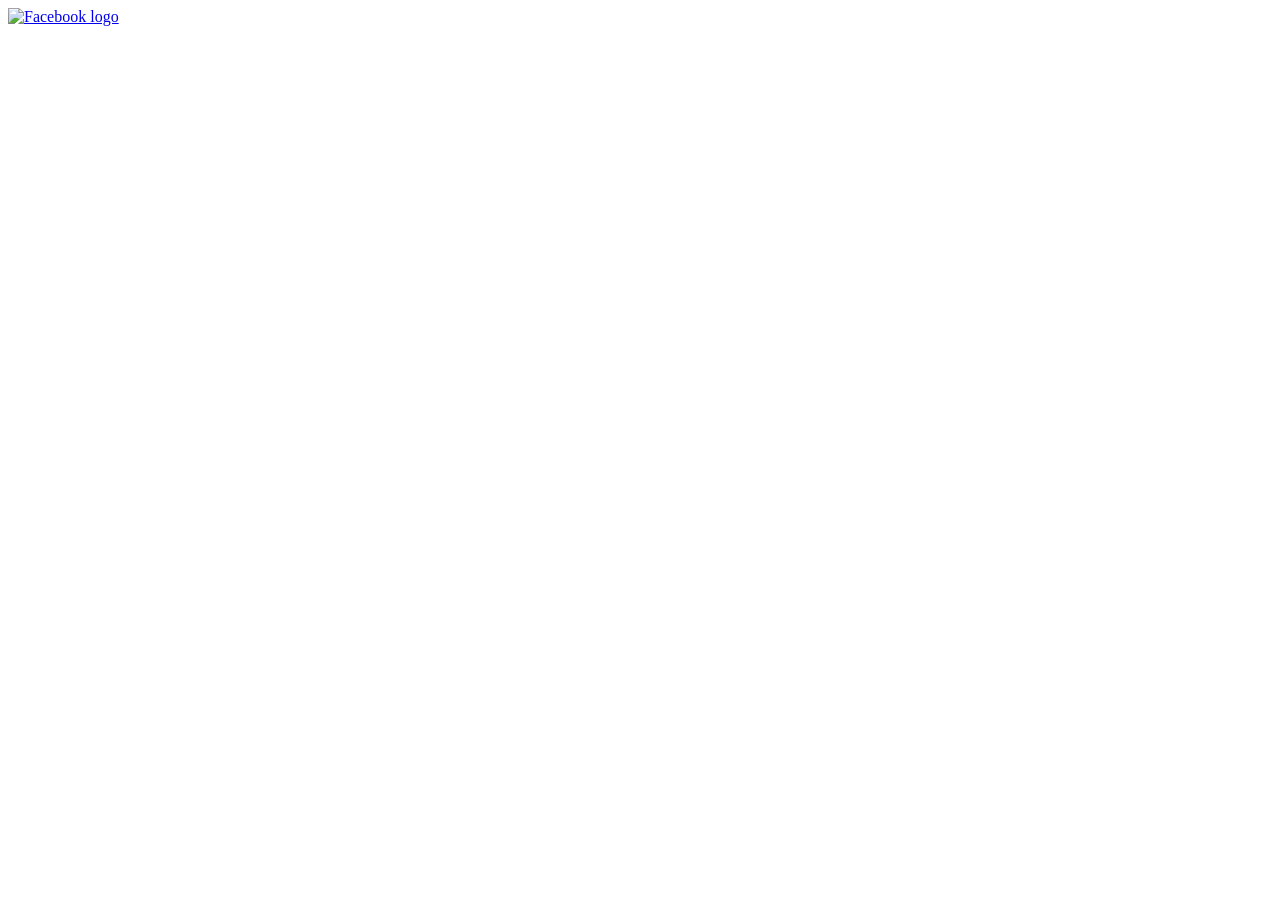
==== logofiles/facebook.html @ 3e3ce42f "website logos with links" ====
<!DOCTYPE html>
<html lang="en">
<head>
    <meta charset="UTF-8">
    <meta name="viewport" content="width=device-width, initial-scale=1.0">
    <title>Facebook</title>
</head>
<body>
    <a href="https://www.facebook.com/" alt="Facebook"><img src="./images/facebook.webp" alt="Facebook logo" target="_blank"></a>
</body>
</html>
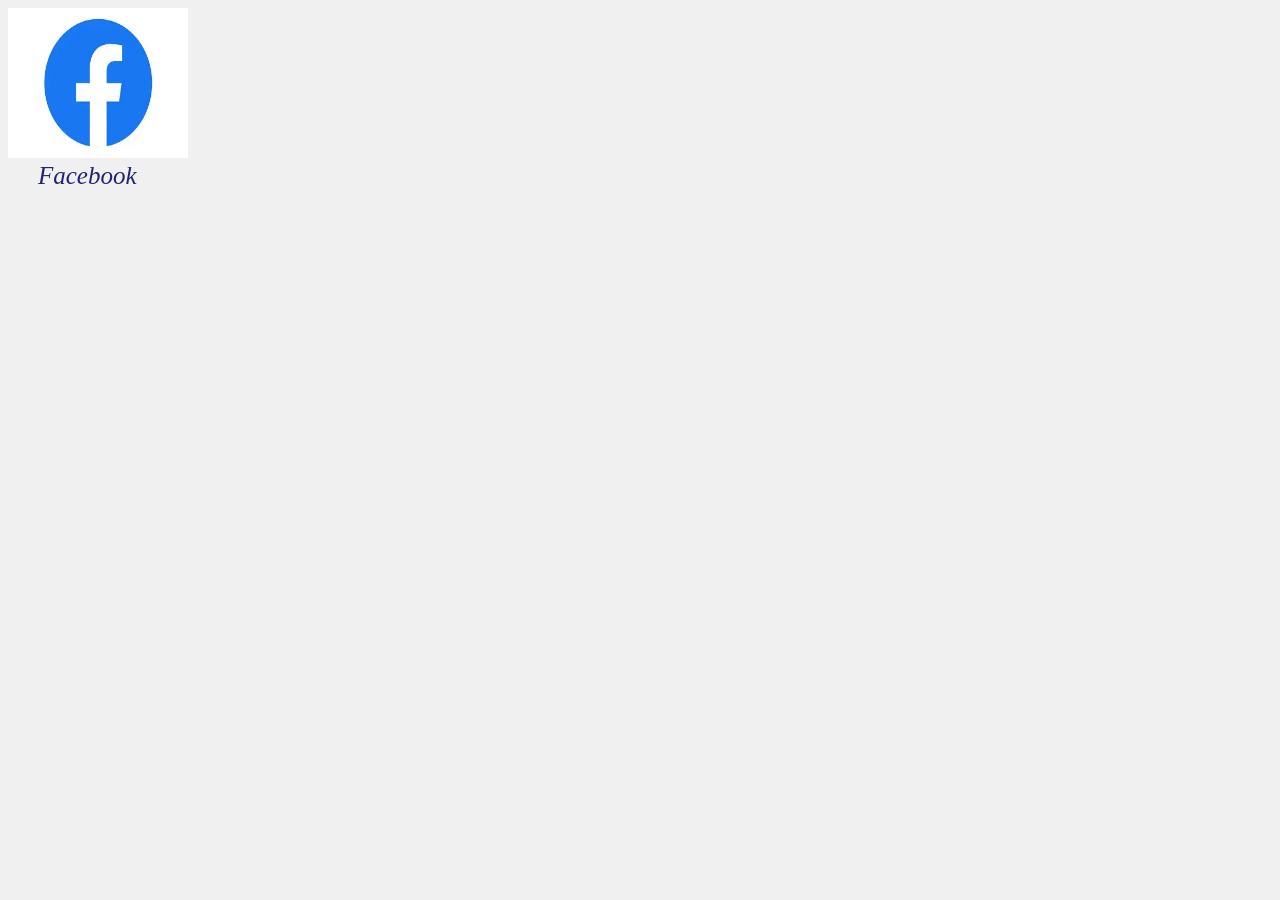
==== commit 7cabb1b2: "website logos with Intersactivity" ====
--- a/logofiles/facebook.html
+++ b/logofiles/facebook.html
@@ -4,8 +4,24 @@
     <meta charset="UTF-8">
     <meta name="viewport" content="width=device-width, initial-scale=1.0">
     <title>Facebook</title>
+    <style>
+        img {
+            height: 150px;
+            width: 180px;
+        }
+        body {
+            background-color: #f0f0f0;
+        }
+        i {
+            font-size: 25px;
+            color: rgb(35, 35, 117);
+            margin-left: 30px;
+        }
+        
+    </style>
 </head>
 <body>
-    <a href="https://www.facebook.com/" alt="Facebook"><img src="./images/facebook.webp" alt="Facebook logo" target="_blank"></a>
+    <a href="https://www.facebook.com/" alt="Facebook"  target="_blank"><img src="../images/facebook.webp" alt="Facebook logo"></a><br>
+    <i>Facebook</i>
 </body>
 </html>
